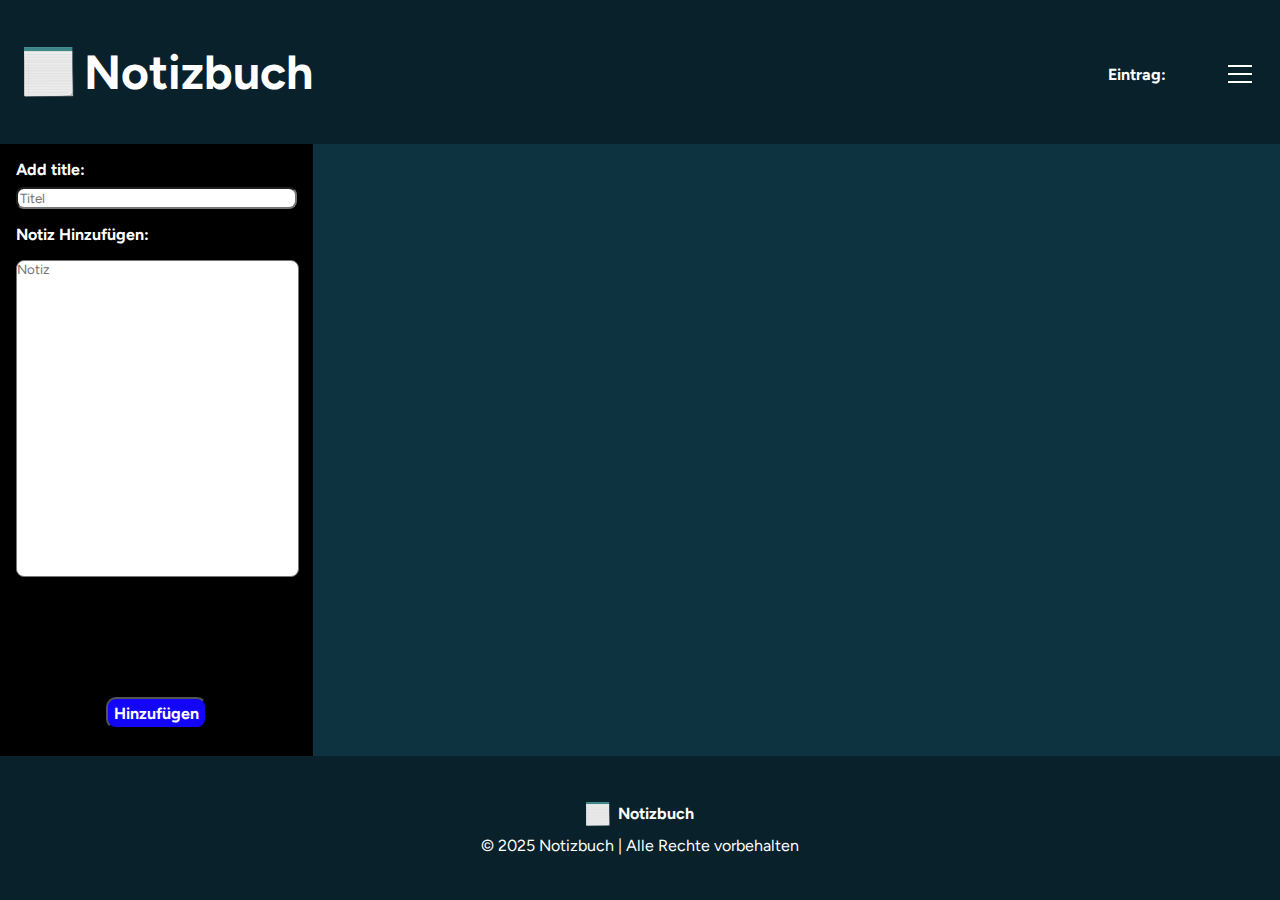
==== index.html @ ff6a583a "first commit" ====
<!DOCTYPE html>
<html lang="en">

<head>
    <meta charset="UTF-8">
    <meta name="viewport" content="width=device-width, initial-scale=1.0">
    <title>Notizbuch</title>
    <link rel="icon" href="icons/vector-notepad-2111645_1280.png" type="image/x-icon">
    <link rel="stylesheet" href="style/standard.css">
    <link rel="stylesheet" href="style/header.css">
    <link rel="stylesheet" href="style/hamburger.css">
    <link rel="stylesheet" href="style/main.css">
    <link rel="stylesheet" href="style/footer.css">
</head>

<body onload="init()">
    <header>
        <div class="header">
            <div class="logo">
                <img src="icons/vector-notepad-2111645_1280.png" alt=" Notizbook" class="logo-img">
                <h1>Notizbuch</h1>
            </div>

            <div class="hamburger-menu" id="hamburger-menu">
                <div class="notebook-header-eintrag" id="notebookHeaderEintrag">
                    <h3>Eintrag:</h3>
                    <div id="notebookHeaderEintragAnzahl"></div>
                </div>
                <nav id="nav-hamburger">
                    <div id="hamburger">
                        <span></span>
                        <span></span>
                        <span></span>
                    </div>
                </nav>
            </div>
        </div>
    </header>
    <section>
        <div class="main">
            <div class="main-content">
                <div class="note-content-parent" id="noteContent">
                    <div class="note-content-title-input" id="noteContentTitleInput">
                        <h3>Add title:</h3>
                        <input type="text" id="noteContentTitle" placeholder="Titel">
                    </div>
                    <div class="note-content-inside" id="noteContentInside">

                        <label for="noteContentText">
                            <h3>Notiz Hinzufügen: </h3>
                        </label>
                        <textarea name="Notiz" id="noteContentText" placeholder="Notiz"></textarea>

                    </div>
                    <div class="add-content" id="addContent">
                        <button id="addContentButton" onclick="addNote(),reload()">Hinzufügen</button>
                    </div>
                </div>
            </div>
            <div class="note-content-output" id="noteContentOutput"></div>
            <div class="main-sidebar" id="main-sidebar">
             <ul>
                <li><a href="index-archive.html" target="_blank" onclick="closeMenu()"> <h3>Archive </h3></a></li>
                <li><a href="index-trash.html"  onclick="closeMenu()"><h3>Trash</h3></a></li>
                <li><a href="index.html"  onclick="closeMenu()"><h3>Main Page</h3></a></li>
             </ul>
            </div>
        </div>
    </section>
    <div class="dialog">
        <div id="dialogInside">
            <div class="toolbars">
                <div id ="archievieren"></div>
                <div id="löschen"></div>
                <div id ="erledigt"></div>
                <button onclick="closeDialog(event)">X</button>
            </div>
            <div class="noteTitle" id="noteTitle"><!-- hier wird gerendert --></div>
            <div class="noteInDialog" id="noteInDialog"><!-- hier wird gerendert --></div>
            <div class="toolbars-footer">
                <button id="prev" onclick="prev()">prev</button>
                <div id="noteNumber"><!-- hier wird gerendert --></div>
                <button id="next" onclick="next()">next</button>
            </div>

        </div>
    </div>
    <footer>
        <div class="footer-content">
            <div class="notebook-footer">
                <img src="icons/vector-notepad-2111645_1280.png" alt="notebook-footer-icon"
                    class="notebook-footer-icon">
                <h3>Notizbuch</h3>
            </div>
            <div>© 2025 Notizbuch | Alle Rechte vorbehalten</div>


        </div>
    </footer>

</body>
<script src="script/hamburger.js"></script>
<script src="script/template.js"></script>
<script src="script/dialog.js"></script>
<script src="script/noteBook2.js"></script>
<script src="script/controleDone.js"></script>

</html>
---- style/standard.css ----
@font-face {
    font-family: 'Figtree-Regular';
    src: url('Fonts/Figtree/static/Figtree-Regular.ttf') format('truetype');
    font-weight: 400;
    font-style: normal;
}

@font-face {
    font-family: 'Figtree-Medium';
    src: url('Fonts/Figtree/static/Figtree-Medium.ttf') format('truetype');
    font-weight: 500;
    font-style: normal;
}

@font-face {
    font-family: 'Figtree-Bold';
    src: url('Fonts/Figtree/static/Figtree-Bold.ttf') format('truetype');
    font-weight: 700;
    font-style: normal;
}

*{
    font-family: 'Figtree-Regular';
    margin: 0;
    
}
body{
    display: flex;
    flex-direction: column;
    height: 100%;
    
 
}

h1{
    font-family: 'Figtree-Bold';
    font-weight: 700;
    margin-block-start: 0px;
    margin-block-end: 0px;
    font-size: 48px;
}
h2{
    font-family: 'Figtree-Bold';
    font-weight: 700;
    margin-block-start: 0px;
    margin-block-end: 0px;
    font-size: 40px;
}
h3{
    font-family: 'Figtree-Bold';
    font-weight: 700;
    margin-block-start: 0px;
    margin-block-end: 0px;
    font-size: 16px;
}
header{
    background-color: #09212a;
    display: flex;
    flex: 1;
    flex-direction: row;
    justify-content: center;
    
    
}
button{
    cursor: pointer;
    font-family: 'Figtree-Bold';
    font-weight: 700;
    font-size: 16px;
    height: 32px;
    margin-top: 4px;
    background-color: rgb(19, 6, 248);
    color: white;
    border-radius: 10px;
    box-shadow: 0 4px 8px 0 rgba(0, 0, 0, 0.2), 0 6px 20px 0 rgba(0, 0, 0, 0.19);
    width: fit-content;
}
a{
    text-decoration: none;
    color: white;
}
a:hover{
    text-decoration: underline;
    transition: all 0.3s ease-in-out;
    color: blue;
}
ul{
    list-style-type: none;
    padding: 0;
    display: flex;
    flex-direction: column;
    gap: 16px;
}

section{
    background-color: #0D3240;
    display: flex;
    flex-direction: row;
    justify-content: center;
    
}
footer{
    background-color: #09212a;
    display: flex;
    flex-direction: row;
    justify-content: center;
}
---- style/header.css ----
.header{
    display: flex;
    justify-content: space-between;
    height: 16vh;
    max-width: 1440px;
    flex: 1;
}
.logo{
    display: flex;
    gap: 10px;
    align-items: center;
    color: white;
    padding-top: 24px;
    padding-left: 24px;
    padding-bottom: 24px;
}
.logo-img{
    width: 50px;
    height: 50px;
}
.notebook-header-eintrag{
    display: flex;
    gap: 10px;
    flex-direction: row;
    color: white;
    margin-bottom: 20px;
    margin-right: 48px;
    
}
---- style/hamburger.css ----
#hamburger-menu{
    padding-top: 24px;
    padding-right: 24px;
    display: flex;
    align-items: center;
    
}
#hamburger{
    height: 32px;
    width: 32px;
    position: relative;
    cursor: pointer;
    top:-10px;
    border-radius: 10px;
}

#hamburger span{
    position: absolute;
    display: block;
    height: 2px;
    width: 24px;
    background-color: white;
    top: 50%;
    left: 50%;
    transform: translate(-50%, -50%);
    transition: all 0.3s ease-in-out;
}

#hamburger span:nth-child(1){
    top: 25%;
}

#hamburger span:nth-child(3){
    top: 75%;
}
#hamburger.active span:nth-child(1){
    top: 50%;
    transform: translate(-50%, -50%) rotate(45deg);
}
#hamburger.active span:nth-child(2){
    opacity: 0;
}
#hamburger.active span:nth-child(3){
    top: 50%;
    transform: translate(-50%, -50%) rotate(-45deg);
}
---- style/main.css ----
.main {
    display: flex;
    flex-direction: row;
    height: 68vh;
    max-width: 1440px;
    flex: 1;
    position: relative;
}

.note-content-parent {
    width: 313.21px;
    height: 68vh;
    display: flex;
    flex-direction: column;
    flex: 1;
    background-color: black;
}
.note-content-output {
    display: flex;
    
    height: 68vh;
    gap: 16px;
    color: white;
    padding-left: 16px;
    padding-right: 16px;
    flex-wrap: wrap;
    margin-top: 16px;
}
.output{
    height: 96px;
    width: 96px;
    background-color: rgba(19, 19, 19, 0.445);
    border-radius: 8px;
    display: flex;
    align-items: center;
    text-align: center;
    flex-direction: column;
    justify-content: normal;
    gap: 24px

}
/* #done {
    width: 12px;
    height: 12px;
    border-radius: 50%;
    background-color: red;
    display: flex;
}
#done.active {
    background-color: green;
    transition: all 0.3s ease-in-out;
    
} */
.output-toolbar {
    display: flex;
    flex-direction: row;
    justify-content: flex-end;
    align-items: center;
    gap: 8px;
    width: 100%;
}
.output:hover{
    box-shadow: 0px 4px 4px rgba(0, 0, 0, 0.25);
    cursor: pointer;
    transition: all 0.3s ease-in-out;

}
.note-content-title-input {
    display: flex;
    flex-direction: column;
    padding-top: 16px;
    color: white;
    gap: 8px;
    padding-left: 16px;
    padding-right: 16px;
}
#noteContentTitle{
    border-radius: 8px;
    
}
.note-content-inside {
    display: flex;
    flex-direction: column;
    flex: 1;
    height: 50vh;
    gap: 16px;
    padding-top: 16px;
    color: white;
    padding-left: 16px; 
    padding-right: 16px;
    
}
#noteContentText{
    display: flex;
    width: 100%; 
    height: 35vh;
    resize: none;
    border-radius: 8px;
    padding: 0;

}

.add-content {
    display: flex;
    justify-content: center;
    height: 10vh;
    color: white;
    width: 100%;
    gap: 2%;
    align-items: center;

}


.main-sidebar {
    width: 20%;
    height: 68vh;
    background-color: #09212a;
    color: white;
    display: none;
    flex-direction: column;
    align-items: center;
    transition: all 0.3s ease-in-out;
    gap: 8%;
    position: absolute;
    right: -20%;
    top: 0;
    padding-top: 24px;
    padding-bottom: 24px;
}

#main-sidebar.active {
    display: flex;
    transition: all 0.3s ease-in-out;
    right: 0;
}
.trash-notes {
    display: flex;
    flex-direction: column;
    gap: 16px;
}
.deletedNote:hover {
    color: red;
    text-decoration: underline;
    cursor: pointer;
    transition: all 0.3s ease-in-out;
}
.dialog {
    position: absolute;
    top: 0;
    left: 0;
    width: 100%;
    height: 100%;
    background-color: rgba(0, 0, 0, 0.816);
    display: none;
    justify-content: center;
    align-items: center;
    
}
.dialog.active {
    display: flex;
}
#dialogInside {
    background-color: rgb(0, 0, 0);
    width: 400px;
    height: 60vh;
    border-radius: 8px;
    display: flex;
    flex-direction: column;
    gap: 16px;
}
.toolbars{
    display: flex;
    flex-direction: row;
    justify-content: space-between;
    margin-left: 16px;
    margin-right: 16px;
}
.noteTitle{
    background-color: black;
    height: 8vh;
    color: white;
    display: flex;
    justify-content: center;
    align-items: center;
    margin-left: 16px;
    margin-right: 16px;
   
}
.noteInDialog{
    background-color:white;
    height: 30vh;
    color: rgb(0, 0, 0);
    display: flex;
    flex-direction: row;
    flex: 1;
    flex-wrap: wrap;
    margin-left: 16px;
    margin-right: 16px;
}
.toolbars-footer{
    display: flex;
    flex-direction: row;
    justify-content: space-between;
    margin-left: 16px;
    margin-right: 16px;
    color: white;
}
#noteNumber{
    display: flex;
    justify-content: center;
    align-items: center;
}
---- style/footer.css ----
.footer-content{
    display: flex;
    justify-content: center;
    height: 16vh;
    color: white;
    align-items: center;
    max-width: 1440px;
    flex: 1;
    flex-direction: column;
    gap: 10px;
}
.notebook-footer-icon{
    width: 24px;
    height: 24px;
}
.notebook-footer{
    display: flex;
    gap: 8px;
    align-items: center;
}
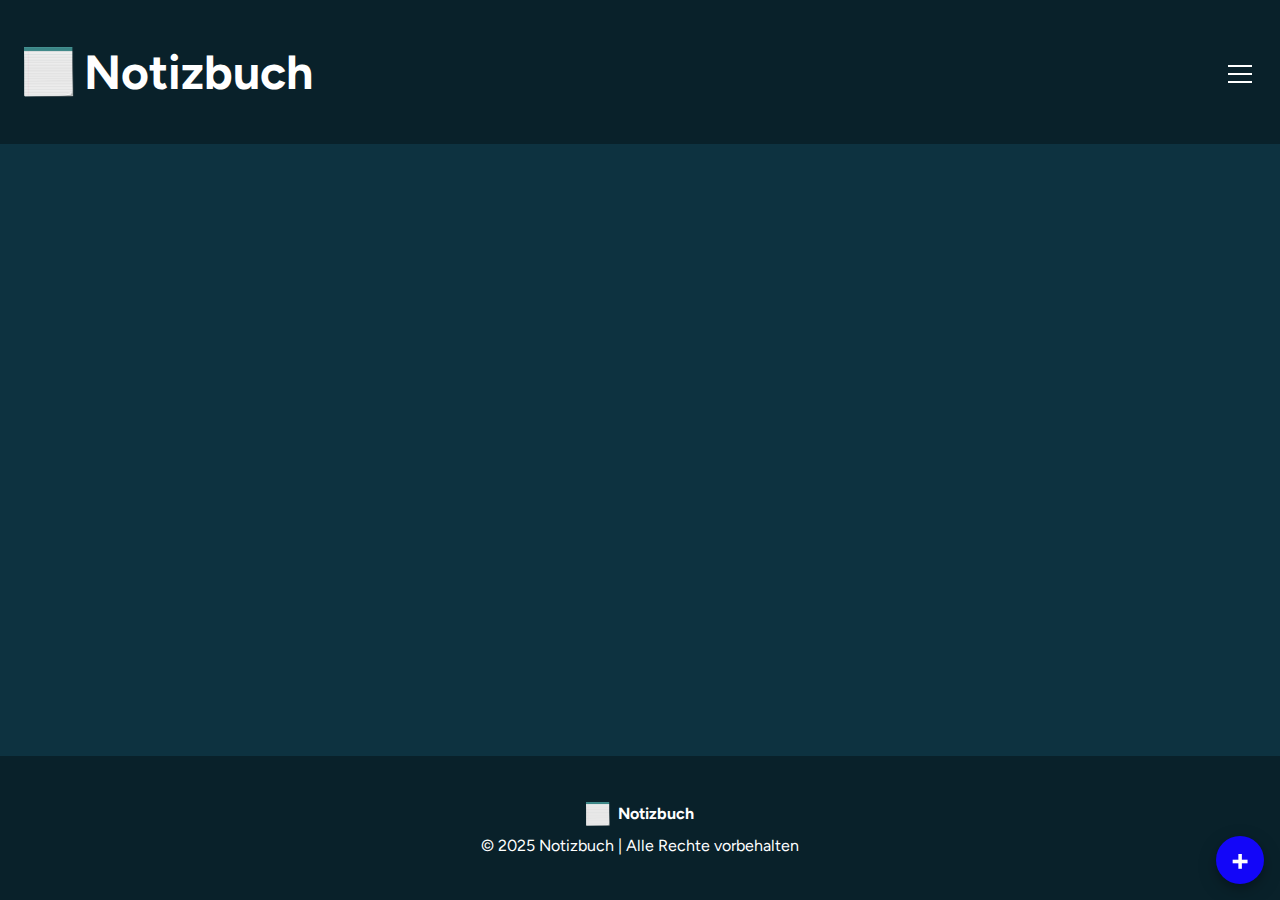
==== commit 06152d71: "Changed : 18.04.2025  at 09:31 PM" ====
--- a/index.html
+++ b/index.html
@@ -22,10 +22,6 @@
             </div>
 
             <div class="hamburger-menu" id="hamburger-menu">
-                <div class="notebook-header-eintrag" id="notebookHeaderEintrag">
-                    <h3>Eintrag:</h3>
-                    <div id="notebookHeaderEintragAnzahl"></div>
-                </div>
                 <nav id="nav-hamburger">
                     <div id="hamburger">
                         <span></span>
@@ -39,6 +35,7 @@
     <section>
         <div class="main">
             <div class="main-content">
+                <button id="addNoteButton" onclick="showAddNoteFunction()">+</button>
                 <div class="note-content-parent" id="noteContent">
                     <div class="note-content-title-input" id="noteContentTitleInput">
                         <h3>Add title:</h3>
@@ -53,26 +50,42 @@
 
                     </div>
                     <div class="add-content" id="addContent">
-                        <button id="addContentButton" onclick="addNote(),reload()">Hinzufügen</button>
+                        <button id="addContentButton" onclick="addNote()">Hinzufügen</button>
                     </div>
                 </div>
             </div>
             <div class="note-content-output" id="noteContentOutput"></div>
             <div class="main-sidebar" id="main-sidebar">
-             <ul>
-                <li><a href="index-archive.html" target="_blank" onclick="closeMenu()"> <h3>Archive </h3></a></li>
-                <li><a href="index-trash.html"  onclick="closeMenu()"><h3>Trash</h3></a></li>
-                <li><a href="index.html"  onclick="closeMenu()"><h3>Main Page</h3></a></li>
-             </ul>
+                <ul>
+                    <li><a href="index-archive.html" target="_blank" onclick="closeMenu()">
+                            <h3>Archive </h3>
+                        </a>
+                    </li>
+                    <li><a href="index-trash.html" onclick="closeMenu()">
+                            <h3>Trash</h3>
+                        </a>
+                    </li>
+                    <li><a href="index.html" onclick="closeMenu()">
+                            <h3>Main Page</h3>
+                        </a>
+                    </li>
+                    <li>
+                        <div class="notebook-header-eintrag" id="notebookHeaderEintrag">
+                            <h3>Eintrag:</h3>
+                            <div id="notebookHeaderEintragAnzahl"></div>
+                        </div>
+                    </li>
+                 
+                </ul>
             </div>
         </div>
     </section>
     <div class="dialog">
         <div id="dialogInside">
             <div class="toolbars">
-                <div id ="archievieren"></div>
+                <div id="archievieren"></div>
                 <div id="löschen"></div>
-                <div id ="erledigt"></div>
+                <div id="erledigt"></div>
                 <button onclick="closeDialog(event)">X</button>
             </div>
             <div class="noteTitle" id="noteTitle"><!-- hier wird gerendert --></div>
@@ -104,5 +117,6 @@
 <script src="script/dialog.js"></script>
 <script src="script/noteBook2.js"></script>
 <script src="script/controleDone.js"></script>
+<script src="script/addNoteButton.js"></script>
 
 </html>--- a/style/main.css
+++ b/style/main.css
@@ -10,10 +10,36 @@
 .note-content-parent {
     width: 313.21px;
     height: 68vh;
-    display: flex;
+    display: none;
     flex-direction: column;
     flex: 1;
     background-color: black;
+}
+.note-content-parent.active {
+    display: flex;
+}
+
+#addNoteButton {
+    width: 48px;
+    height: 48px;
+    border-radius: 50%;
+    background-color: #1306f8;
+    color: white;
+    border: none;
+    position: fixed;
+    bottom: 16px;
+    right: 16px;
+    box-shadow: 0 4px 8px 0 rgba(0, 0, 0, 0.2), 0 6px 20px 0 rgba(0, 0, 0, 0.19);
+    cursor: pointer;
+    font-size: 32px;
+}
+#addNoteButton.active {
+    background-color: green ;
+}
+
+#addNoteButton:hover {
+    box-shadow: 0px 4px 4px rgba(0, 0, 0, 0.25);
+    transition: all 0.3s ease-in-out;
 }
 .note-content-output {
     display: flex;
@@ -114,7 +140,7 @@
 
 .main-sidebar {
     width: 20%;
-    height: 68vh;
+    height: 62vh;
     background-color: #09212a;
     color: white;
     display: none;
@@ -210,4 +236,45 @@
     display: flex;
     justify-content: center;
     align-items: center;
-}+}
+
+/* Mediaquerry */
+
+@media (max-width: 960px) {
+    .main{
+        flex-direction: column;
+    }
+    
+}
+
+@media (max-width: 560px) {
+    .note-content-title-input{
+        flex-direction: column;
+    }
+    .note-content-inside{
+        flex-direction: column;
+    }
+    .main-content{
+        flex-direction: column;
+    }
+    .main{
+        height: unset;
+    }
+    .note-content-output{
+        flex-direction: column;
+    }
+   .notebook-header-eintrag{
+    display: none;
+   }
+    #addNoteButton{
+        right: 16px;
+        bottom: 80px;
+    }
+    #noteContent{
+        position: absolute;
+    }
+    #eintragQuerry{
+        display: flex;
+    }
+
+}
